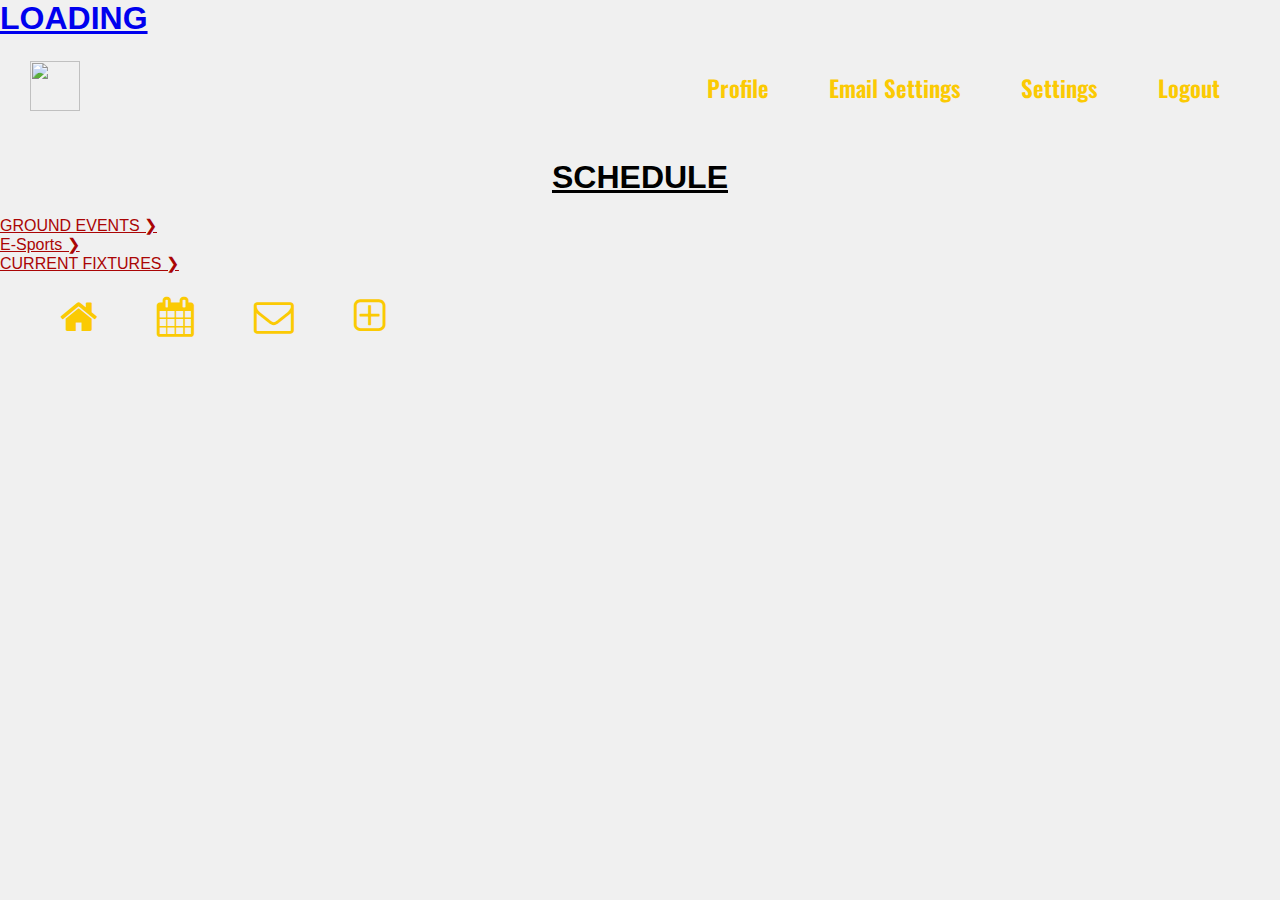
==== landing.html @ 2f268a7b "Add files via upload" ====
<!DOCTYPE html>
<html>
<head>
    <title>LOADING/HOME</title>
    <meta charset="UTF-8">
    <meta name="description" content="Description of the page">
    <meta name="viewport" content="width=device-width, initial-scale=1.0">
    <link rel="stylesheet" href="index.css">
    <link rel="preconnect" href="https://fonts.googleapis.com">
<link rel="preconnect" href="https://fonts.gstatic.com" crossorigin>
<link href="https://fonts.googleapis.com/css2?family=Bebas+Neue&display=swap" rel="stylesheet">
<link href="https://fonts.googleapis.com/css2?family=Bebas+Neue&family=Oswald:wght@200&display=swap" rel="stylesheet">
<link rel="stylesheet" href="https://cdnjs.cloudflare.com/ajax/libs/font-awesome/4.7.0/css/font-awesome.min.css">
</head>
<body>
  <div id="preloader"></div>
  <div class="container">
  <header>
<div class="header maxwidth">
<h1><a href="#">LOADING</a></h1>
<nav class="menu">
    <div id="menu-toggle" class="menu-toggle"> <img src="images/user logo.png" width="50" height="50"></div>
  <div class="menu-items">
    <ul>
    <li class="Pro" style="color: #fbca03;"><a href="#"> Profile</a></li>
    <li class="Abt" style="color: #fbca03;"><a href="#">Email Settings</a></li>
    <li class="Sig" style="color: #fbca03;"><a href="#">Settings</a></li>
    <li class="Log" style="color: #fbca03;"><a href="#">Logout</a></li>
  </ul>
</div>
</nav>
</div>
</header>



<div class="hero">
<h1 style=" margin-top: 20px; margin-bottom: 20px; align-items: center; text-align: center;"><u>SCHEDULE</u></h1>
<a  href="ground.html" style="color: rgba(170,5,5,1);"><div class="GE">GROUND EVENTS  &#10095</div></a>
<a  href="online.html" style="color: rgba(170,5,5,1);"><div class="OG">E-Sports &#10095</div></a>
<a  href="fixtures.html" style="color: rgba(170,5,5,1);"><div class="CF">CURRENT FIXTURES  &#10095</div></a>
</div>










<footer>
<div class="footer"> 
  <nav class="nav_footer">
  <div class="list">
    <ul>
    <li class="Pro"  title="Home"><a href="#"><i class="fa fa-home" style="font-size:40px;"></i></a></li>
    <li class="Abt"  title="Scheduled Event"><a href="#"><i class="fa fa-calendar" style="font-size:40px;"></i></a></li>
    <li class="Sig"  title="News Articles"><a href="#"><i class="fa fa-envelope-o" style="font-size:40px;"></i></a></li>
    <li class="Log" title="Add Schedules"><a href="#"><i class="fa fa-plus-square-o" style="font-size:40px;"></i></a></li>
  </ul>
</div>
</nav>
</div>
</footer>
</div>

<style>
  #preloader{
   height: 100vh;
   width: 100%;
   z-index: 100;
   background: url('preloader.gif') no-repeat;
}
</style>


<script>

  var loader = document.getElementById("preloader")
  window.addEventListener("load",function(){
   loader.style.display="none";
  })

</script>
</body>
</html>
---- index.css ----
*{
    margin: 0;
    padding: 0;
    box-sizing: border-box;
}

html,body{
  width: 100vw;
  height: 100%;
  max-width: 100%;
  font-family: 'Courier New','Courier',monospace,'Oswald', sans-serif;
}
.landing{
    background-image:url(close-up-basketball-ball.jpg);
    background-size: cover;
    background-position: center;
    height: 100vh;
  }

  nav h2{
    color: #fbca03;
    font-size: 50px;
    margin-left: 60px;
    font-family: 'Oswald', sans-serif;
  
}

  nav{
    width: 100%;
   
    display: flex;
    justify-content: space-between;
    align-items: center;
    padding: 24px 30px;
  }
  nav ul{
    display: flex;
    justify-content: center;
    align-items: center;
  }
  nav ul li{
    list-style: none;
    padding: 0px 30px;
}
nav ul li a{
    color: #fbca03;
    font-size: 23px;
    text-decoration: none;
    font-family: 'Oswald', sans-serif;;
    font-weight: 600;
}
nav ul li a:hover,
nav ul li a.active{
    color:black;
}
section h3{
  font-family: Arial, Helvetica, sans-serif;
    color: #81a7ed;
    position: absolute;
    top:37%;
    left:28%;
    transform: translate(-50%,-50%);
    font-size: 43px;

} 
section h1{
  font-family: Arial, Helvetica, sans-serif;
  color: rgb(255, 255, 255);
  font-style: arial;
  position: absolute;
  top:45.5%;
  left: 34.2%;
  transform: translate(-50%,-50%);
  font-size: 55px;

} 
section h2{
  font-family: Arial, Helvetica, sans-serif;
  color: rgb(93, 186, 229);
  font-style: arial;
  position: absolute;
  top:54%;
  left: 37.6%;
  transform: translate(-50%,-50%);
  font-size: 43px;
}
span{
  color: rgb(255, 255, 255);
}
section p{
  font-family: Impact, Haettenschweiler, 'Arial Narrow Bold', sans-serif;
  color: rgb(141, 154, 170);
  font-style: arial;
  position: absolute;
  top: 64%;
  left: 47.5%;
  transform: translate(-50%,-50%);
  font-size: 30px;
  display: -webkit-box;
  -webkit-line-clamp: 3;
  -webkit-box-orient: vertical;
  overflow: hidden;
  font-size: 25px;
}

.social-media a{
  width: 3rem;
  height: 3rem;
  background: transparent;
  border: .2rem solid var(azure);
  border-radius: 80%;
  font-size: 2rem;
  color: rgb(196, 174, 174);
  position:relative;
  top:25px;
  left: 16%;
  padding: 0px 10px;
  }

  .social-media a :hover{
    color: rgb(0, 0, 0);
  }


  body {
    font-family: Arial, sans-serif;
    background-color: #f0f0f0;
}

.login-container {
    position: absolute;
    left: 15%;
    top: 25%;
    width: 350px;
    height: 48%;
    padding: 16px;
    background-color: #cc0808;
    margin: 0 auto;
    margin-top: 5px;
    box-shadow: 0px 0px 10px 0px;
    border-radius: 30px;
}
.login-container h1{
    color: rgb(0, 0, 0);
    position: relative;
    left: 35%;
    margin-top: 3px;
    margin-bottom: 20px;
}
.input-container {
    margin-bottom: 15px;
}

label {
    display: block;
    margin-bottom: 5px;
}

input {
    width: 100%;
    padding: 8px;
    margin-bottom: 15px;
    border: 1px solid #ddd;
    border-radius: 15px;
}
input:hover{
  color: #000000;
}

button {
    width: 50%;
    padding: 8px;
    background-color: #fbca03;
    color: white;
    border: none;
    cursor: pointer;
    font-size: 16px;
    border-radius: 15px;
    position: relative;
    left: 25%;
    margin-bottom: 20px;
}
button:hover{
  color: #c70303;
  background-color: black
}
.login-container h4{
    position: relative;
    color: #000000;
    top: 10px;
    left: 75px;
   }
   .login-container h3{
    position: relative;
    color: #fbca03;;
    top: 13px;
    left:105px;
   }
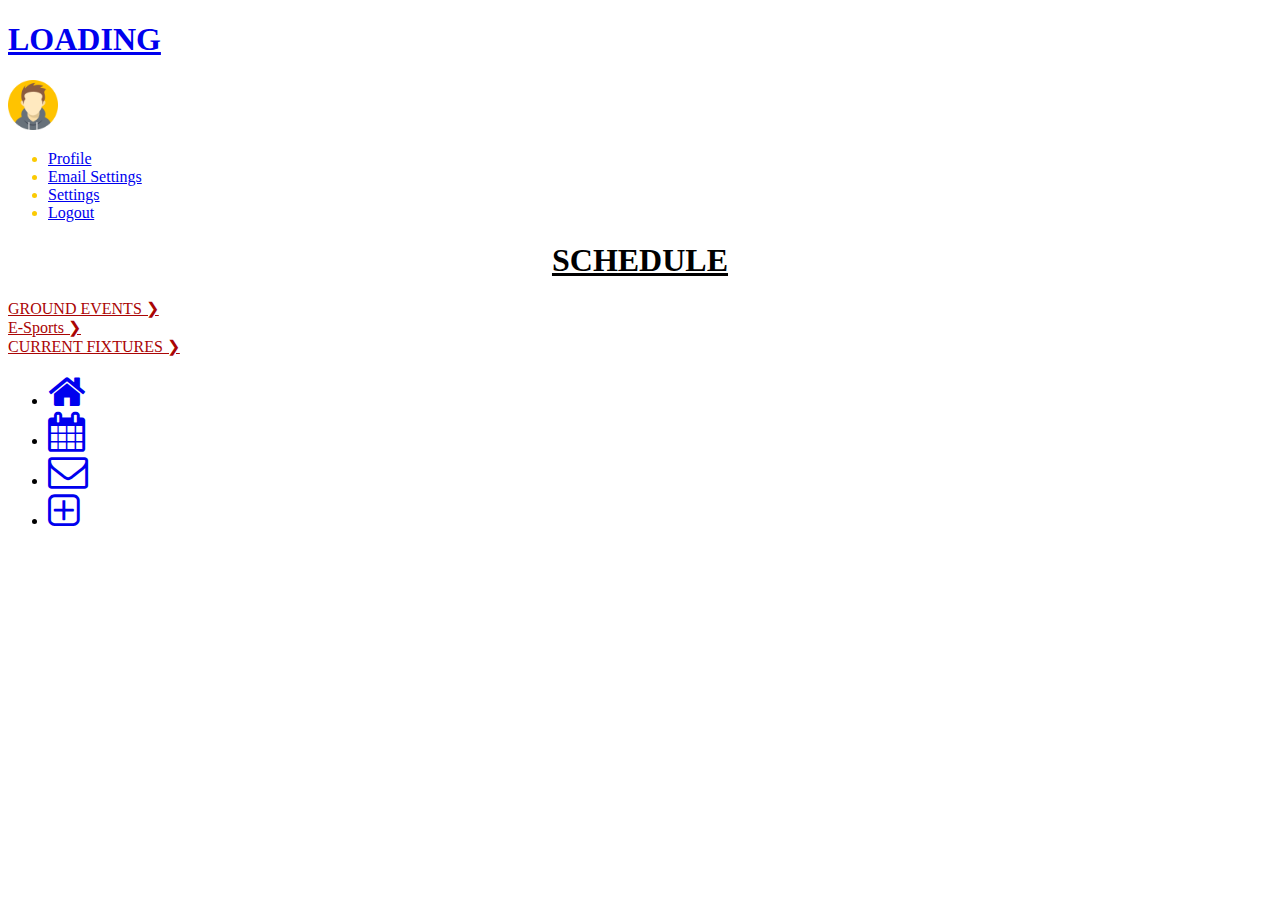
==== commit 32628ebb: "Update landing.html" ====
--- a/landing.html
+++ b/landing.html
@@ -5,7 +5,7 @@
     <meta charset="UTF-8">
     <meta name="description" content="Description of the page">
     <meta name="viewport" content="width=device-width, initial-scale=1.0">
-    <link rel="stylesheet" href="index.css">
+    <link rel="stylesheet" href="landing.css">
     <link rel="preconnect" href="https://fonts.googleapis.com">
 <link rel="preconnect" href="https://fonts.gstatic.com" crossorigin>
 <link href="https://fonts.googleapis.com/css2?family=Bebas+Neue&display=swap" rel="stylesheet">
